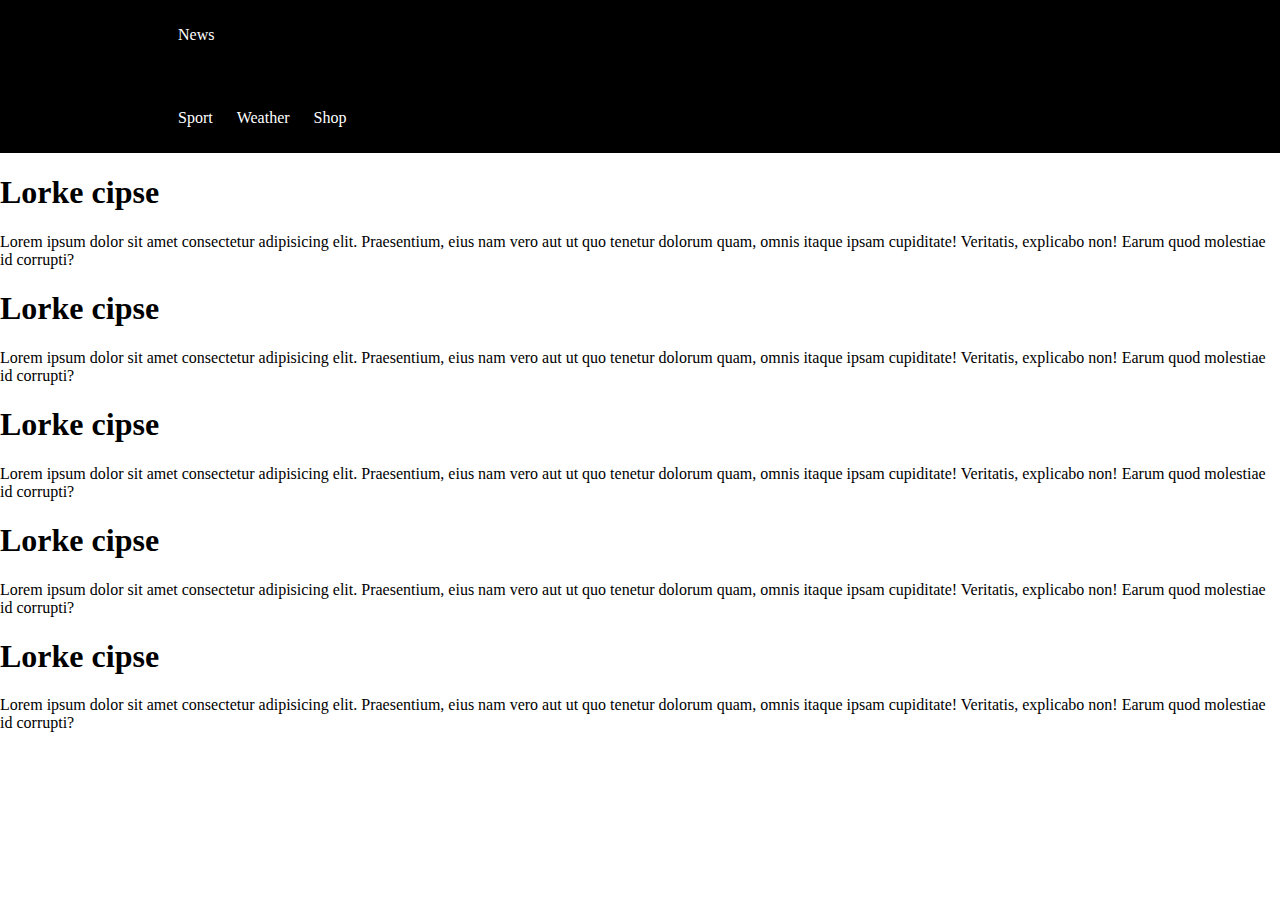
==== Task_2/index.html @ 851c928e "darbas" ====
<!DOCTYPE html>
<html lang="en">

<head>
    <meta charset="UTF-8">
    <meta name="viewport" content="width=device-width, initial-scale=1.0">
    <title>Simple web</title>

    <link rel="stylesheet" href="https://maxcdn.bootstrapcdn.com/font-awesome/4.5.0/css/font-awesome.min.css">
    <link rel="stylesheet" href="css.css">

</head>

<body>
    <nav>
        <ul>
            <li><a href="#news">News</a></li>
            <div class="vertical-line" style="height: 45px;"></div>
            <li><a href="#sport">Sport</a></li>
            <li><a href="#Weather">Weather</a></li>
            <li><a href="#Shop">Shop</a></li>
        </ul>
    </nav>

    <div>
        <h1>Lorke cipse</h1>
        <P>Lorem ipsum dolor sit amet consectetur adipisicing elit. Praesentium, eius nam vero aut ut quo tenetur
            dolorum quam, omnis itaque ipsam cupiditate! Veritatis, explicabo non! Earum quod molestiae id corrupti?
        </P>
    </div>

    <div>
        <div>
            <h1>Lorke cipse</h1>
            <P>Lorem ipsum dolor sit amet consectetur adipisicing elit. Praesentium, eius nam vero aut ut quo
                tenetur
                dolorum quam, omnis itaque ipsam cupiditate! Veritatis, explicabo non! Earum quod molestiae id
                corrupti?
            </P>
        </div>
        <div>
            <h1>Lorke cipse</h1>
            <P>Lorem ipsum dolor sit amet consectetur adipisicing elit. Praesentium, eius nam vero aut ut quo
                tenetur
                dolorum quam, omnis itaque ipsam cupiditate! Veritatis, explicabo non! Earum quod molestiae id
                corrupti?
            </P>
        </div>
    </div>
    <div>
        <h1>Lorke cipse</h1>
        <P>Lorem ipsum dolor sit amet consectetur adipisicing elit. Praesentium, eius nam vero aut ut quo tenetur
            dolorum quam, omnis itaque ipsam cupiditate! Veritatis, explicabo non! Earum quod molestiae id corrupti?
        </P>
    </div>
    <div>
        <h1>Lorke cipse</h1>
        <P>Lorem ipsum dolor sit amet consectetur adipisicing elit. Praesentium, eius nam vero aut ut quo tenetur
            dolorum quam, omnis itaque ipsam cupiditate! Veritatis, explicabo non! Earum quod molestiae id corrupti?
        </P>
    </div>

</body>

</html>
---- Task_2/css.css ----
body {
  margin: 0;
}
nav {
  width: 100%;
  background-color: rgb(0, 0, 0);
  overflow: auto;
  display: block;
  margin: 0 auto;
}

nav > ul {
  margin-left: 10%;
}

ul > li {
  display: inline-block;
  margin: 10px;
}

li > a {
  text-decoration: none;
  color: white;
}
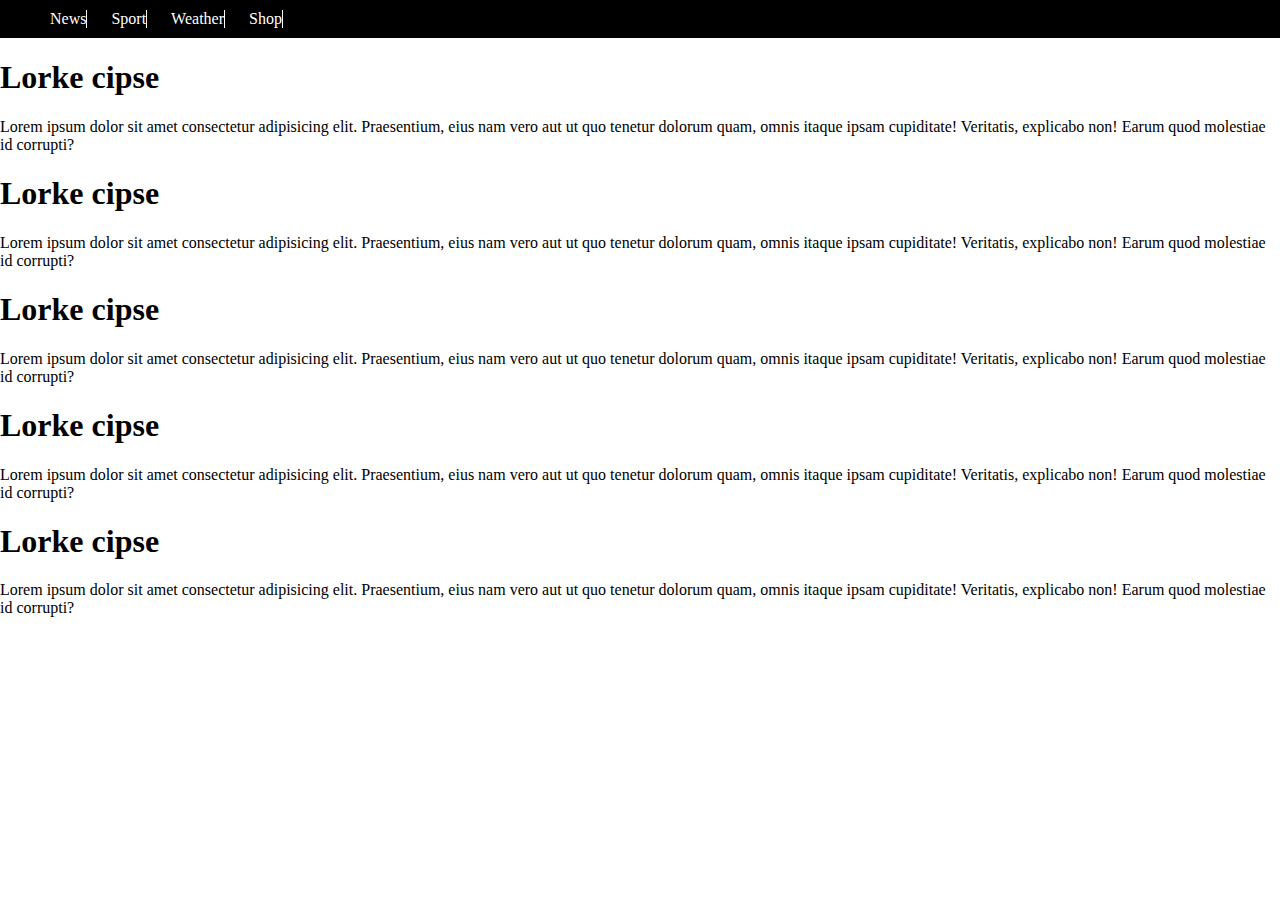
==== commit 901f915a: "namu_darbai" ====
--- a/Task_2/index.html
+++ b/Task_2/index.html
@@ -15,7 +15,7 @@
     <nav>
         <ul>
             <li><a href="#news">News</a></li>
-            <div class="vertical-line" style="height: 45px;"></div>
+
             <li><a href="#sport">Sport</a></li>
             <li><a href="#Weather">Weather</a></li>
             <li><a href="#Shop">Shop</a></li>
--- a/Task_2/css.css
+++ b/Task_2/css.css
@@ -10,11 +10,14 @@
 }
 
 nav > ul {
-  margin-left: 10%;
+  margin: 0;
+  padding: auto;
 }
 
 ul > li {
   display: inline-block;
+  border-right: 1px solid white;
+  height: auto;
   margin: 10px;
 }
 
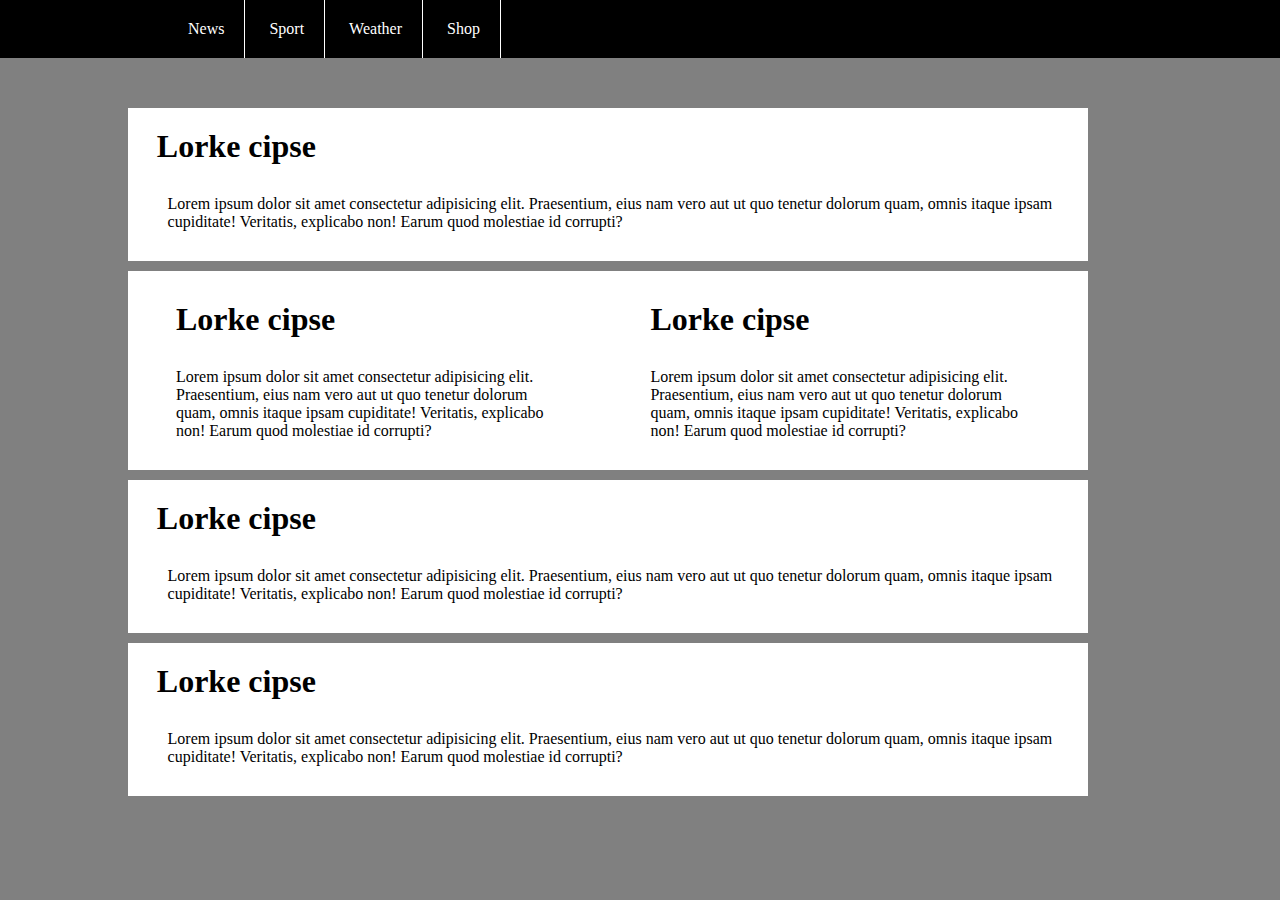
==== commit 90b0f72e: "done" ====
--- a/Task_2/index.html
+++ b/Task_2/index.html
@@ -15,7 +15,6 @@
     <nav>
         <ul>
             <li><a href="#news">News</a></li>
-
             <li><a href="#sport">Sport</a></li>
             <li><a href="#Weather">Weather</a></li>
             <li><a href="#Shop">Shop</a></li>
--- a/Task_2/css.css
+++ b/Task_2/css.css
@@ -1,5 +1,6 @@
 body {
   margin: 0;
+  background-color: gray;
 }
 nav {
   width: 100%;
@@ -7,21 +8,61 @@
   overflow: auto;
   display: block;
   margin: 0 auto;
+  margin-bottom: 50px;
 }
 
 nav > ul {
   margin: 0;
   padding: auto;
+  margin-left: 10%;
 }
 
 ul > li {
   display: inline-block;
   border-right: 1px solid white;
   height: auto;
-  margin: 10px;
+  padding: 20px;
 }
 
 li > a {
   text-decoration: none;
   color: white;
 }
+
+div {
+  background-color: white;
+  display: block;
+  width: 75%;
+  margin-left: 10%;
+  margin-bottom: 10px;
+}
+
+div > div {
+  display: inline-block;
+  width: 44%;
+  margin: 0 auto;
+  margin-left: 5%;
+}
+
+div > div > h1 {
+  margin-left: 0;
+}
+
+div > div > p {
+  margin-left: 0;
+  padding-left: 0;
+}
+
+div > h1 {
+  margin-left: 3%;
+  margin-top: 10px;
+  margin-bottom: 0;
+  padding-top: 20px;
+}
+
+div > p {
+  margin: 0;
+  padding: 30px;
+  margin-left: 1%;
+  text-align: left;
+}
